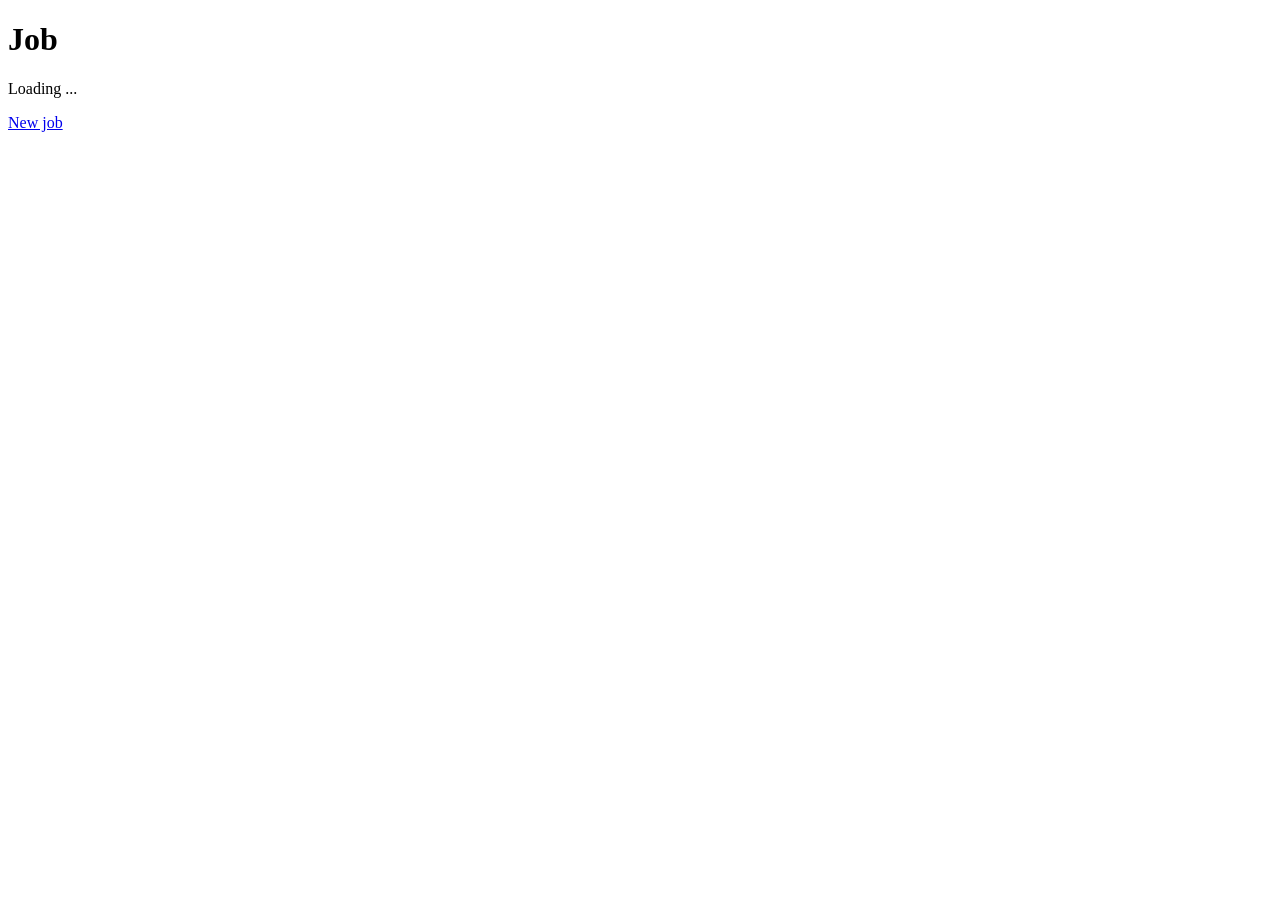
==== services/frontend/site/job.html @ a7d4bec7 "Add frontend, gateway and docker-compose.yaml; end to end test against the golden outputs Co-Authore" ====
<!doctype html>
<html lang="en">
<head>
<meta charset="utf-8">
<meta name="viewport" content="width=device-width, initial-scale=1">
<title>PCBHomeFab job</title>
<link rel="stylesheet" href="/style.css">
</head>
<body>
<main>
<h1 id="title">Job</h1>
<p id="state">Loading ...</p>
<p id="preview" hidden><img id="mask" alt="Exposure mask"></p>
<ul id="files"></ul>
<p><a href="/">New job</a></p>
</main>
<script src="/job.js"></script>
</body>
</html>
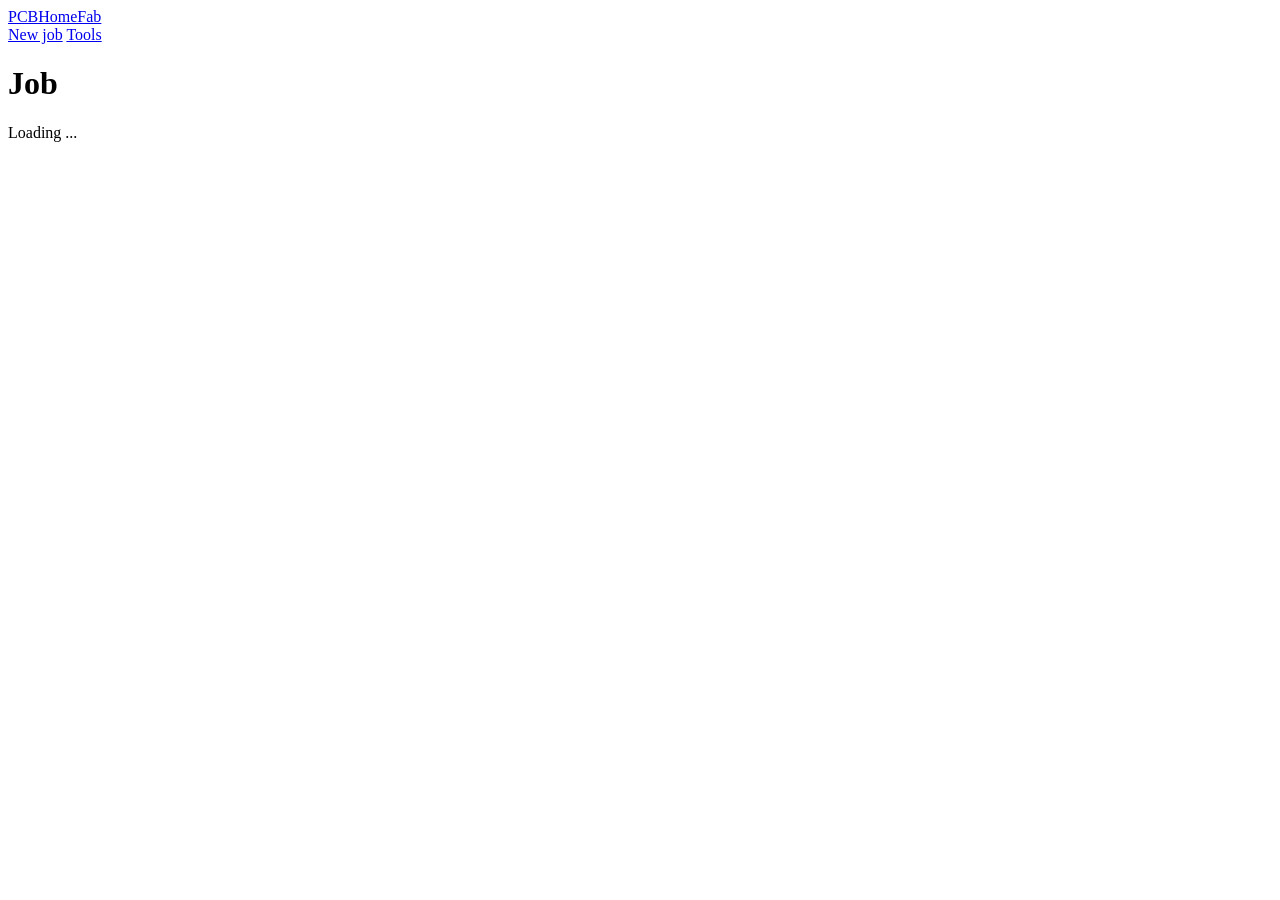
==== commit 73ebfc25: "Frontend: board upload, plate preview, settings, job page and tool library; jobs gets board and layo" ====
--- a/services/frontend/site/job.html
+++ b/services/frontend/site/job.html
@@ -3,17 +3,24 @@
 <head>
 <meta charset="utf-8">
 <meta name="viewport" content="width=device-width, initial-scale=1">
-<title>PCBHomeFab job</title>
+<meta name="color-scheme" content="light dark">
+<meta name="referrer" content="no-referrer">
+<title>Job - PCBHomeFab</title>
 <link rel="stylesheet" href="/style.css">
 </head>
 <body>
+<header class="top">
+  <a class="brand" href="/">PCBHomeFab</a>
+  <nav aria-label="Main">
+    <a href="/">New job</a>
+    <a href="/tools">Tools</a>
+  </nav>
+</header>
 <main>
-<h1 id="title">Job</h1>
-<p id="state">Loading ...</p>
-<p id="preview" hidden><img id="mask" alt="Exposure mask"></p>
-<ul id="files"></ul>
-<p><a href="/">New job</a></p>
+<h1>Job</h1>
+<p id="state" class="state" role="status" aria-live="polite">Loading ...</p>
+<div id="result" hidden></div>
 </main>
-<script src="/job.js"></script>
+<script type="module" src="/js/job.js"></script>
 </body>
 </html>
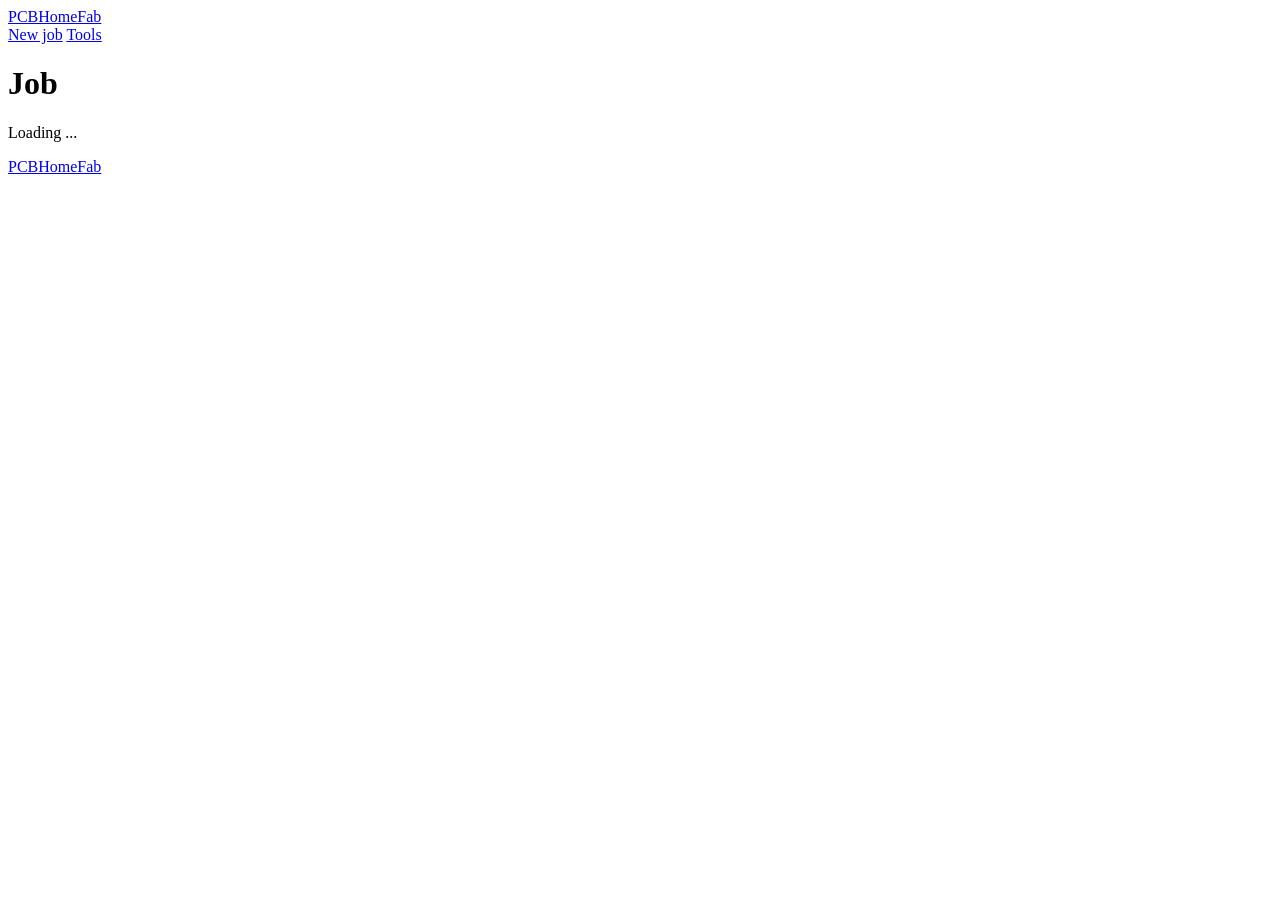
==== commit 8163cb88: "Show the version in the frontend footer and release 0.2.0 Co-Authored-By: Claude Sonnet 5.5 <noreply" ====
--- a/services/frontend/site/job.html
+++ b/services/frontend/site/job.html
@@ -5,22 +5,24 @@
 <meta name="viewport" content="width=device-width, initial-scale=1">
 <meta name="color-scheme" content="light dark">
 <meta name="referrer" content="no-referrer">
-<title>Job - PCBHomeFab</title>
+<title data-i18n="job.page_title">Job - PCBHomeFab</title>
 <link rel="stylesheet" href="/style.css">
 </head>
 <body>
 <header class="top">
   <a class="brand" href="/">PCBHomeFab</a>
-  <nav aria-label="Main">
-    <a href="/">New job</a>
-    <a href="/tools">Tools</a>
+  <nav aria-label="Main" data-i18n-attr="aria-label:nav.main">
+    <a href="/" data-i18n="nav.new_job">New job</a>
+    <a href="/tools" data-i18n="nav.tools">Tools</a>
   </nav>
 </header>
 <main>
-<h1>Job</h1>
-<p id="state" class="state" role="status" aria-live="polite">Loading ...</p>
+<h1 data-i18n="job.heading">Job</h1>
+<p id="state" class="state" role="status" aria-live="polite" data-i18n="job.loading">Loading ...</p>
 <div id="result" hidden></div>
 </main>
+<footer class="foot"><a href="https://github.com/thomasblankschein/PCBHomeFab">PCBHomeFab</a> <span id="version"></span></footer>
+<script type="module" src="/js/footer.js"></script>
 <script type="module" src="/js/job.js"></script>
 </body>
 </html>
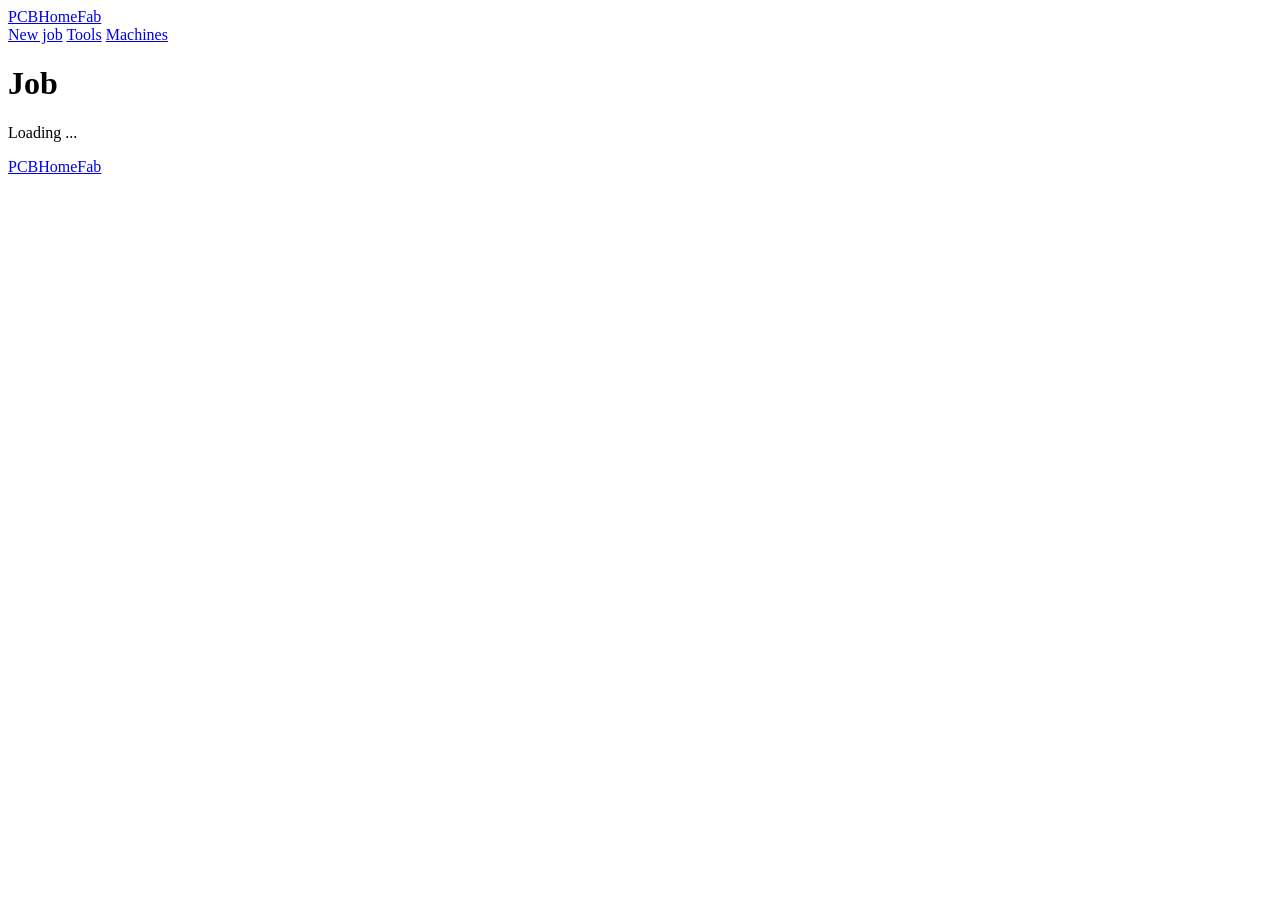
==== commit e1d35d82: "Add a Machines page with the printer and mill parameters and release 0.5.0 Co-Authored-By: Claude So" ====
--- a/services/frontend/site/job.html
+++ b/services/frontend/site/job.html
@@ -14,6 +14,7 @@
   <nav aria-label="Main" data-i18n-attr="aria-label:nav.main">
     <a href="/" data-i18n="nav.new_job">New job</a>
     <a href="/tools" data-i18n="nav.tools">Tools</a>
+    <a href="/machines" data-i18n="nav.machines">Machines</a>
   </nav>
 </header>
 <main>
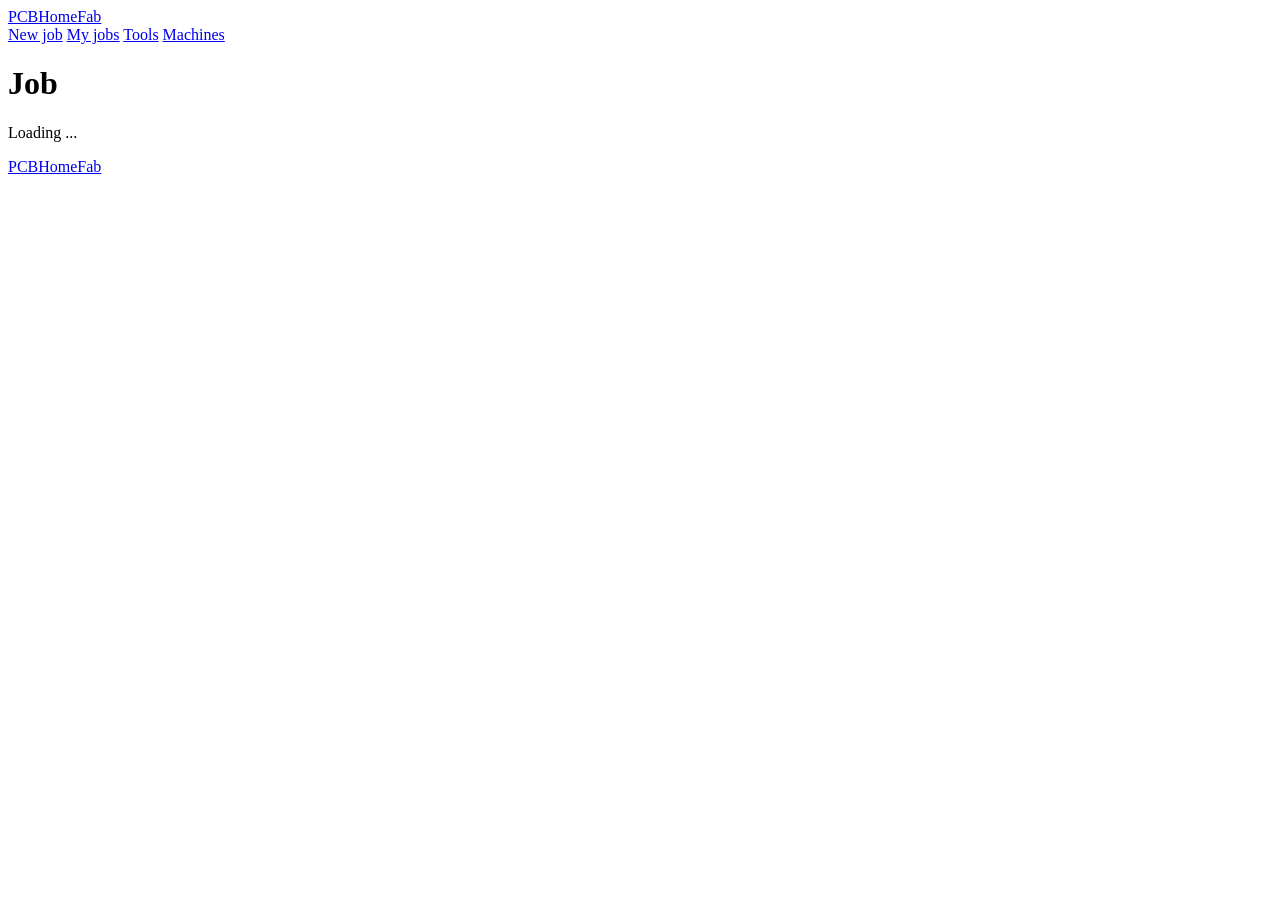
==== commit f10a663b: "Add accounts with Keycloak, a list of jobs per account and no expiry, release 0.24.0 Co-Authored-By:" ====
--- a/services/frontend/site/job.html
+++ b/services/frontend/site/job.html
@@ -13,6 +13,7 @@
   <a class="brand" href="/">PCBHomeFab</a>
   <nav aria-label="Main" data-i18n-attr="aria-label:nav.main">
     <a href="/" data-i18n="nav.new_job">New job</a>
+    <a href="/jobs" data-i18n="nav.jobs">My jobs</a>
     <a href="/tools" data-i18n="nav.tools">Tools</a>
     <a href="/machines" data-i18n="nav.machines">Machines</a>
   </nav>
@@ -24,6 +25,7 @@
 </main>
 <footer class="foot"><a href="https://github.com/thomasblankschein/PCBHomeFab">PCBHomeFab</a> <span id="version"></span></footer>
 <script type="module" src="/js/footer.js"></script>
+<script type="module" src="/js/account.js"></script>
 <script type="module" src="/js/job.js"></script>
 </body>
 </html>
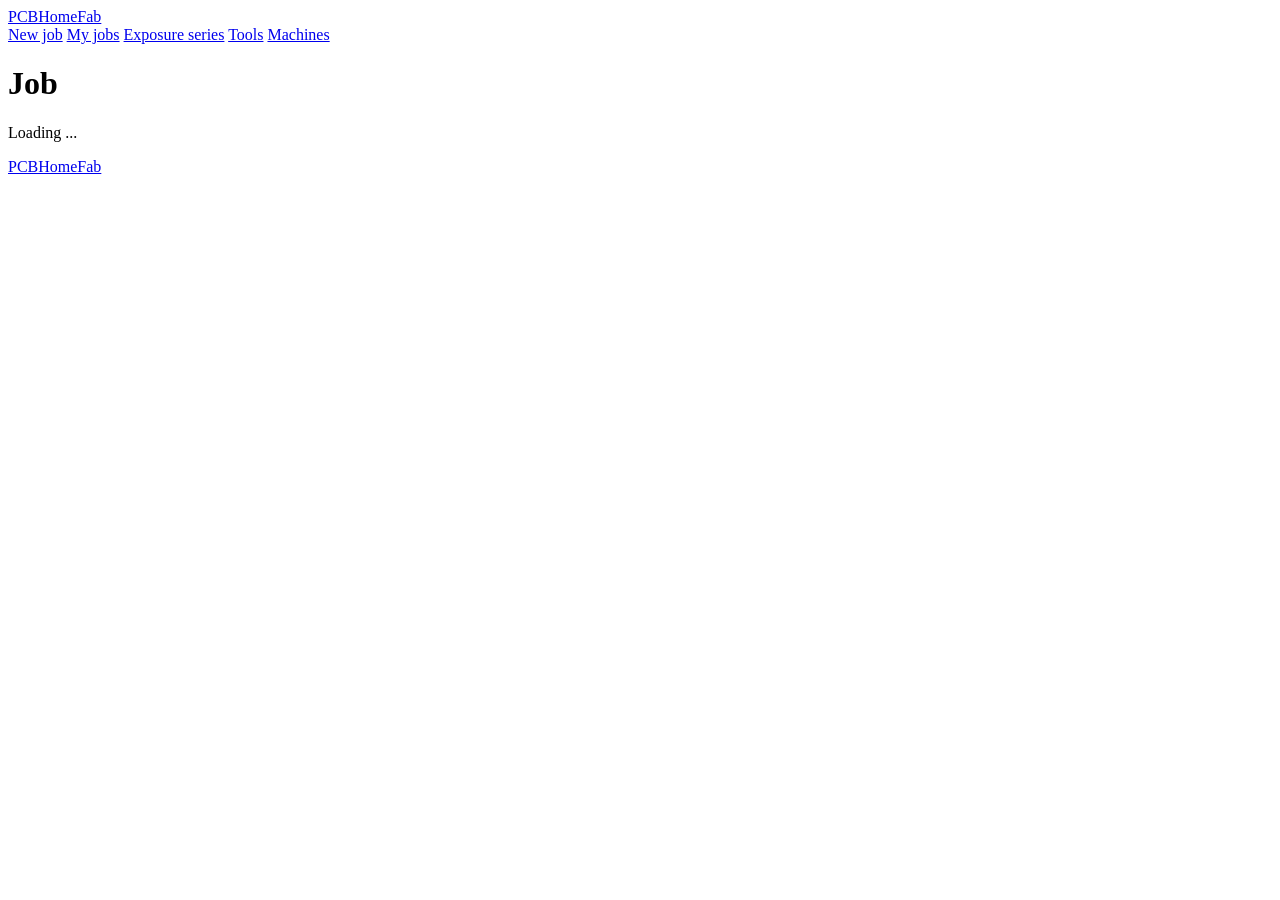
==== commit 81f50510: "Add an exposure series to find the exposure time, release 0.27.0 Co-Authored-By: Claude Opus 5.5 <no" ====
--- a/services/frontend/site/job.html
+++ b/services/frontend/site/job.html
@@ -14,6 +14,7 @@
   <nav aria-label="Main" data-i18n-attr="aria-label:nav.main">
     <a href="/" data-i18n="nav.new_job">New job</a>
     <a href="/jobs" data-i18n="nav.jobs">My jobs</a>
+    <a href="/exposure-series" data-i18n="nav.series">Exposure series</a>
     <a href="/tools" data-i18n="nav.tools">Tools</a>
     <a href="/machines" data-i18n="nav.machines">Machines</a>
   </nav>
